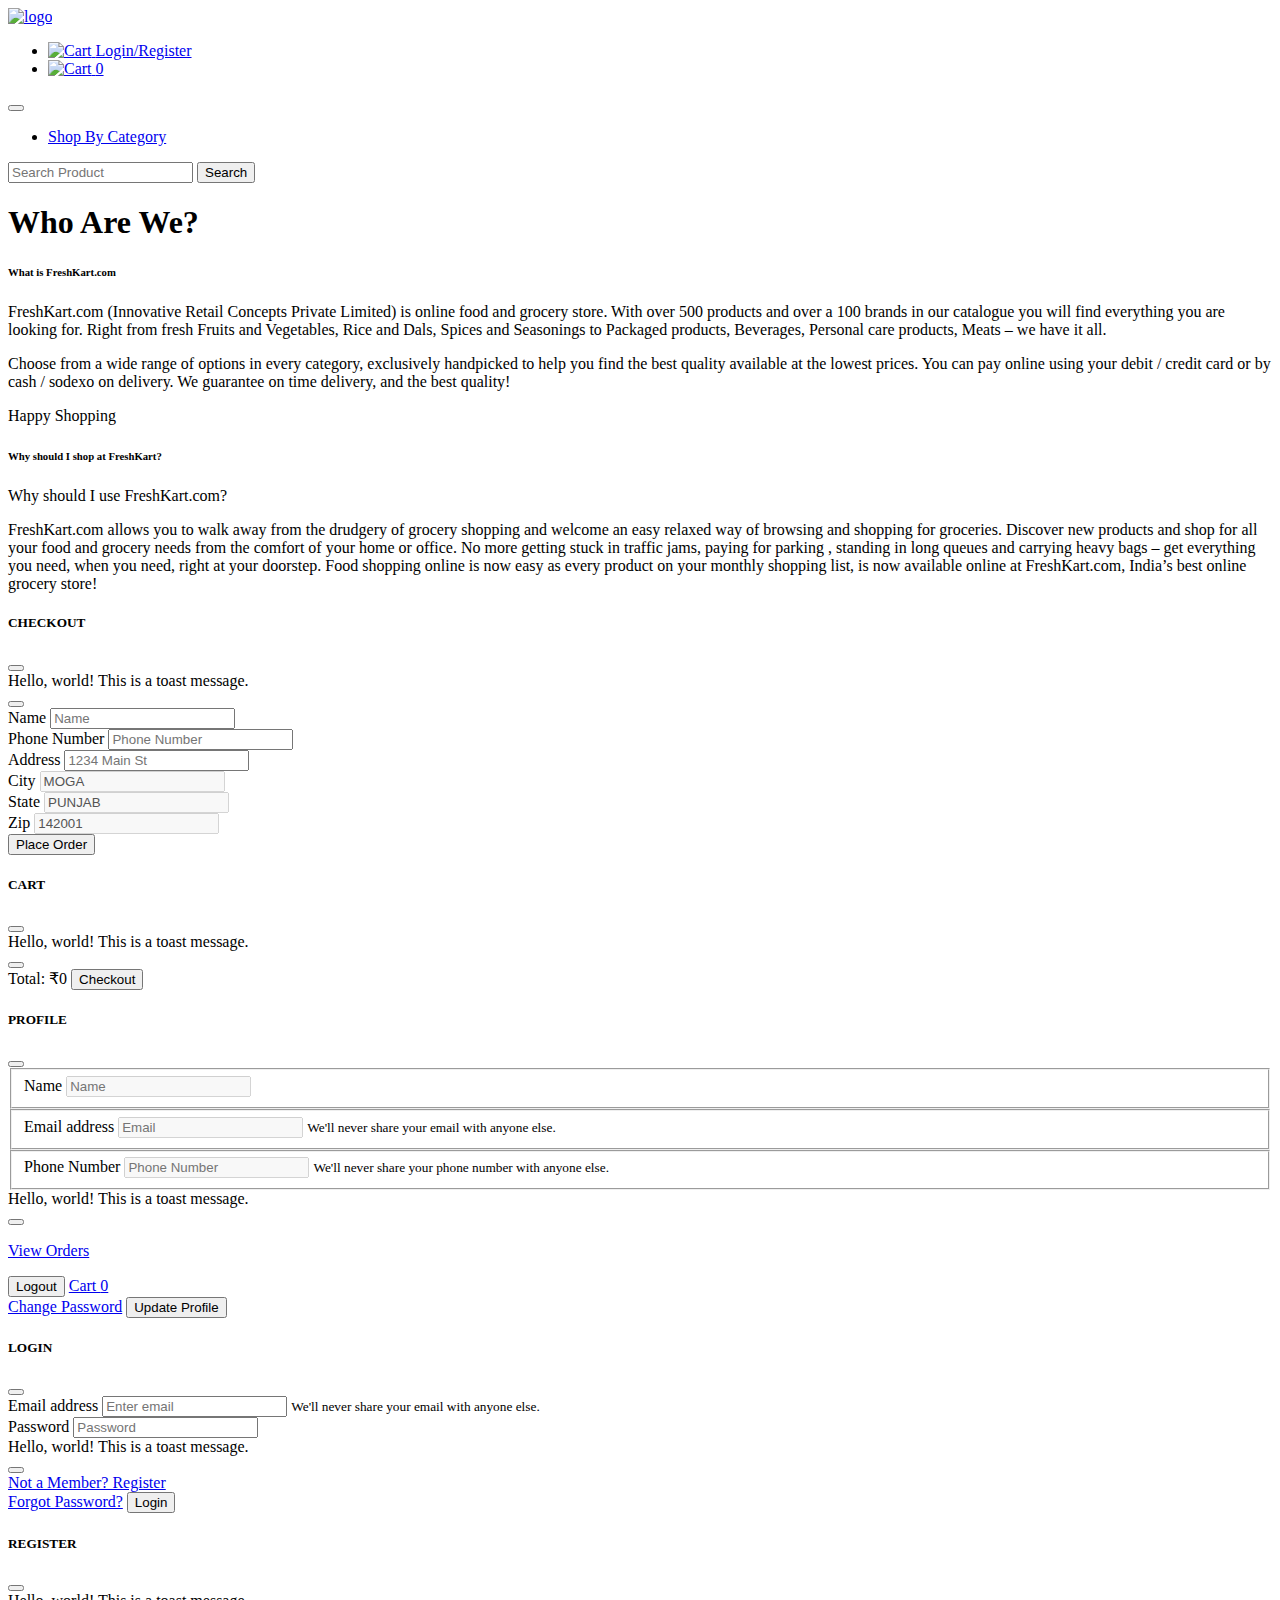
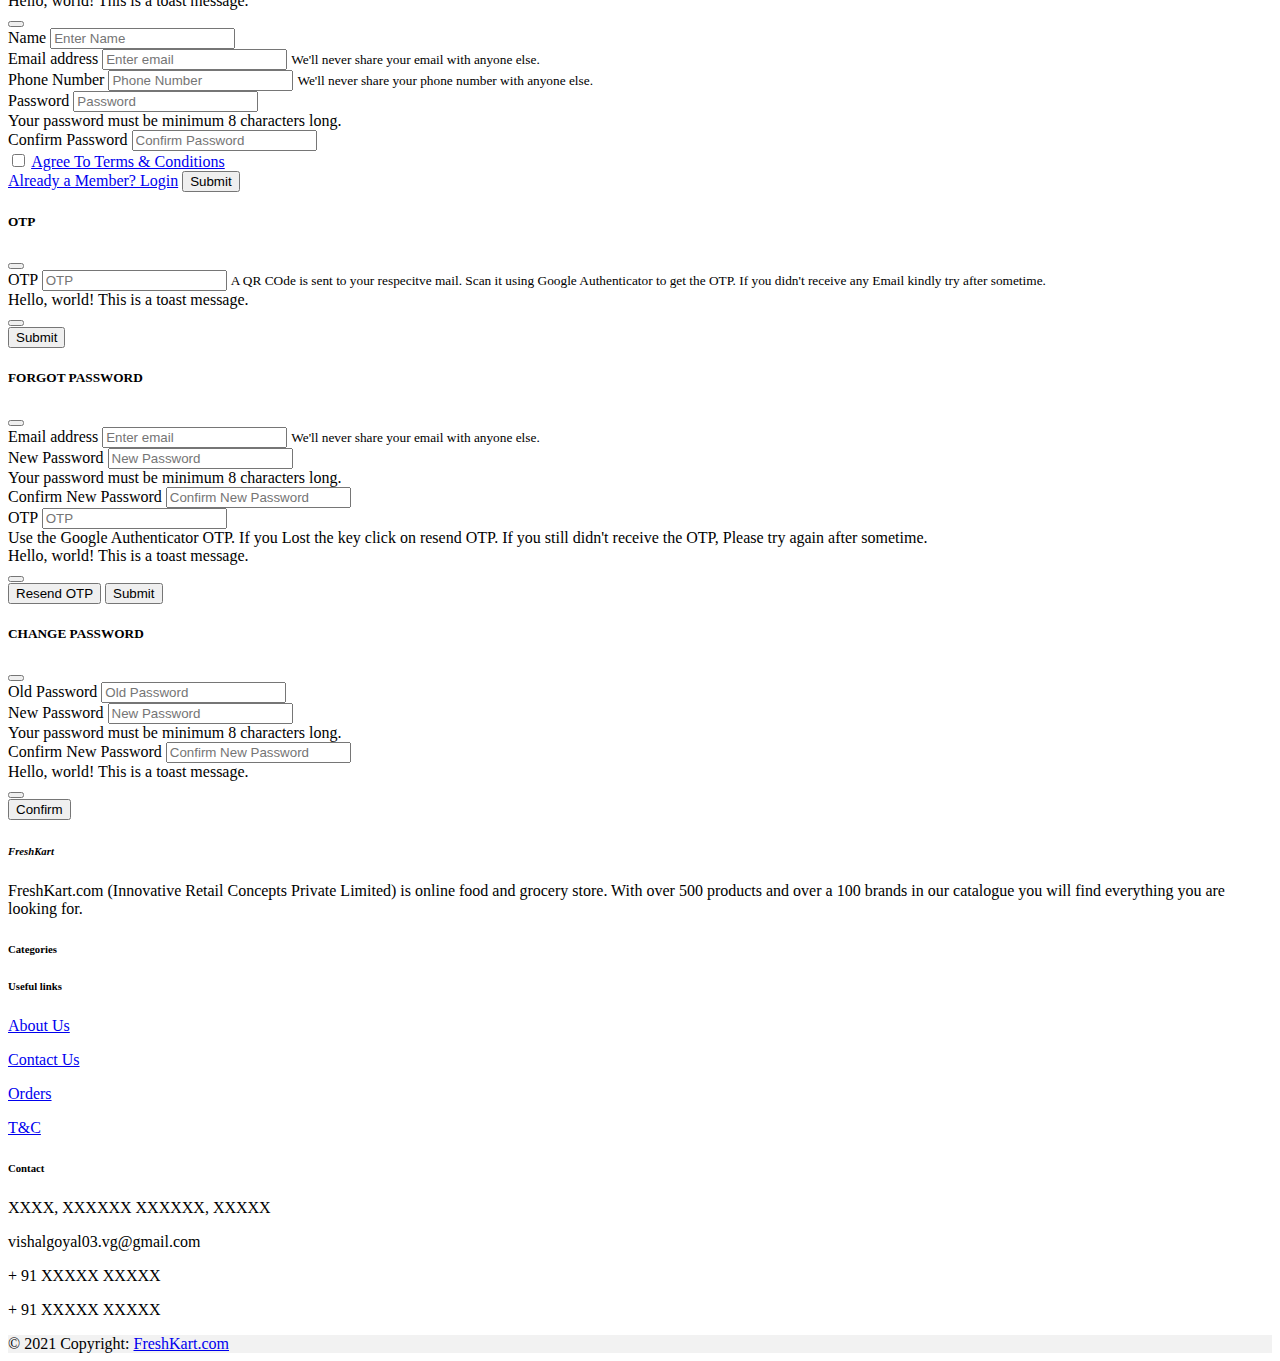
==== aboutus.html @ 78b80c36 "Updating ContactUS" ====
<!DOCTYPE html>
<html lang="en">
<head>
    <meta charset="UTF-8">
    <meta http-equiv="X-UA-Compatible" content="IE=edge">
    <meta name="viewport" content="width=device-width, initial-scale=1.0">

    <link rel="icon" href="./resources/images/logos_images/icon.ico">
    <link rel="stylesheet" href="./resources/bootstrap-5.0.2-dist/css/bootstrap.min.css">
    <link rel="stylesheet" href="./resources/css/styles.css">

    <title>About Us</title>
</head>
<body>

    <!-- -----------------------header navbar start----------------------- -->
    <nav class="navbar navbar-expand-lg sticky-top navbar-light bg-light">
        <div class="container-fluid">
          <a class="navbar-brand mb-0 h1" href="./index.html">
            <img src="./resources/images/logos_images/navbar_logo.png" alt="logo" height="30">
          </a>
          <div class="d-flex order-lg-1 ml-auto pr-2">
            <ul class="navbar-nav flex-row">
              <li class="nav-item mx-2 mx-lg-0">
                <a class="nav-link" href="#" onclick="checkProfileCLick()" id="loginNavbarModalPop">
                  <img src="./resources/bootstrap-icons-1.5.0/person-fill.svg" alt="Cart" width="25" height="25"/>  
                  <span id="loginNavBarDisplay">Login/Register</span></a>
              </li>
              <li class="nav-item mx-2 mx-lg-0">
                <a class="nav-link" href="#" data-bs-toggle="modal" data-bs-target="#cartModal" onclick="viewCartbtn()">
                  <img src="./resources/bootstrap-icons-1.5.0/cart3.svg" alt="Cart" width="25" height="25"/>
                  <span class="translate-middle badge rounded-pill my-bg-blue-dark cart-items-count">0</span></a>
              </li>
            </ul>
          </div>
          <button class="navbar-toggler" type="button" data-bs-toggle="collapse" data-bs-target="#navbarSupportedContent"
            aria-controls="navbarSupportedContent" aria-expanded="false" aria-label="Toggle navigation">
            <span class="navbar-toggler-icon"></span>
          </button>
          <div class="collapse navbar-collapse" id="navbarSupportedContent">
            <ul class="navbar-nav me-auto mb-2 mb-lg-0">
              <li class="navbar-brand dropdown">
                <a class="nav-link dropdown-toggle" href="#" id="navbarDropdown" role="button" data-bs-toggle="dropdown"
                  aria-expanded="false">
                  Shop By Category
                </a>
                <ul class="dropdown-menu hover-bg-blue" aria-labelledby="navbarDropdown" id="navbarCategoryDropdown">
                    
                </ul>
              </li>
            </ul>
            <div class="d-flex">
              <input class="form-control me-2" type="search" placeholder="Search Product" aria-label="Search" id="seachBox">
              <button class="btn btn-outline-primary  my-bg-blue-dark my-color-white" type="button" onclick="searchBtn()">Search</button>
            </div>
          </div>
        </div>
      </nav>

    <!-- -----------------------header navbar end------------------------- -->


    <div class="container">
        <h1 class="display-4 text-center p-3">Who Are We?</h1>
        <h6 class="display-6 text-left">What is FreshKart.com</h6>
        <p>
            FreshKart.com (Innovative Retail Concepts Private Limited) is online food and grocery store. 
            With over 500 products and over a 100 brands in our catalogue you will find everything you are looking for. 
            Right from fresh Fruits and Vegetables, Rice and Dals, Spices and Seasonings to Packaged products, Beverages, Personal care products, Meats – we have it all.
            </p>
            <p>

                Choose from a wide range of options in every category, exclusively handpicked to help you find the best quality available at the lowest prices. You can pay online using your debit / credit card or by cash / sodexo on delivery.
                We guarantee on time delivery, and the best quality!
            </p>
            <p>Happy Shopping</p>


            <h6 class="display-6 text-left">Why should I shop at FreshKart?</h6>
        <p>
            Why should I use FreshKart.com?
            <p>
                FreshKart.com allows you to walk away from the drudgery of grocery shopping and welcome an easy relaxed way of browsing and shopping for groceries. 
                Discover new products and shop for all your food and grocery needs from the comfort of your home or office. 
                No more getting stuck in traffic jams, paying for parking , standing in long queues and carrying heavy bags – get everything you need, when you need, right at your doorstep. 
                Food shopping online is now easy as every product on your monthly shopping list, is now available online at FreshKart.com, India’s best online grocery store!
            </p>
            
    </div>























    
<!-- -----------------------------------------------checkout Modal start------------------------------------------------------------ -->

<div class="modal fade" id="checkoutModal" data-bs-backdrop="static" data-bs-keyboard="false" tabindex="-1" aria-labelledby="checkoutModal" aria-hidden="true">
    <div class="modal-dialog modal-dialog-centered modal-dialog-scrollable modal-fullscreen-sm-down">
      <div class="modal-content">
        <div class="modal-header">
          <h5 class="modal-title" id="checkoutModal">CHECKOUT</h5>
          <button type="button" class="btn-close" data-bs-dismiss="modal" aria-label="Close"></button>
        </div>
        <div class="modal-body">
  
          <div class="toast top-50 end-0 translate-middle-y w-100 text-white bg-primary border-0 my-bg-blue-dark hide mt-2" id="checkoutToast" role="alert" aria-live="assertive" aria-atomic="true">
            <div class="d-flex">
              <div class="toast-body" id="checkoutToastMessage">
                Hello, world! This is a toast message.
              </div>
              <button type="button" class="btn-close btn-close-white me-2 m-auto" data-bs-dismiss="toast" aria-label="Close"></button>
            </div>
          </div>
  
          <div class="row g-3">
  
            <div class="col-md-6">
              <label for="checkoutName" class="form-label">Name</label>
              <input type="text" class="form-control" id="checkoutName" placeholder="Name">
            </div>
            <div class="col-md-6">
              <label for="checkoutMobile" class="form-label">Phone Number</label>
              <input type="tel" class="form-control" id="checkoutMobile" 
              placeholder="Phone Number" pattern="[6-9]{1}[0-9]{9}" required>
            </div>
            <div class="col-12">
              <label for="checkoutAddress" class="form-label">Address</label>
              <input type="text" class="form-control" id="checkoutAddress" placeholder="1234 Main St">
            </div>
            
              <div class="col-4">
                <label for="chekoutCity" class="form-label">City</label>
                <input type="text" class="form-control" id="checkoutCity" value="MOGA" disabled>
              </div>
            
            <div class="col-4">
              <label for="checkoutState" class="form-label">State</label>
              <input type="text" class="form-control" id="checkoutState" value="PUNJAB" disabled>
            </div>
            <div class="col-4">
              <label for="checkoutPin" class="form-label">Zip</label>
              <input type="text" class="form-control" id="checkoutPin" value="142001" disabled>
            </div>
  
    
          </div>
          
  
  
  
        </div>
        <div class="modal-footer">
            <button type="button" class="btn btn-primary btn-sm my-bg-blue-dark my-class-float-right" id="placeOrderBtn" onclick="placeOrder()">Place Order</button>
        </div>
      </div>
    </div>
  </div>
  
  <!-- ------------------------------------------------checkout modal end-------------------------------------------------------------- -->
  
  
  
  
  
  
  
  
  
  
  
  
  <!-- ----------------------------------------------------cart Modal start---------------------------------------------------- -->
  <div class="modal fade" id="cartModal" tabindex="-1" aria-labelledby="cartModal" aria-hidden="true">
    <div class="modal-dialog modal-lg modal-dialog-centered modal-dialog-centered modal-dialog-scrollable modal-fullscreen-sm-down">
        <div class="modal-content">
            <div class="modal-header">
                <h5 class="modal-title" id="cartModal">CART</h5>
                <button type="button" class="btn-close" data-bs-dismiss="modal" aria-label="Close"></button>
            </div>
            <div class="modal-body">
                <!-- --------------------row start--------------------- -->
                <div class="row row-cols-1 row-cols-xl-1 g-4" id="cart-row-table">
  
  
                    <!-- ------col start------ -->
                    
                    <!-- ------------col end---------- -->
                    
                </div>
                <!-- -------------------row end------------------------ -->
  
                <div class="position-fixed top-0 start-50 translate-middle-x p-3" style="z-index: 11">
                  <div class="toast align-items-center text-white my-bg-blue-dark hide" id="cartToast" role="alert" aria-live="assertive" aria-atomic="true">
                      <div class="d-flex">
                        <div class="toast-body" id="cartToastMessage">
                        Hello, world! This is a toast message.
                        </div>
                        <button type="button" class="btn-close me-2 m-auto" data-bs-dismiss="toast" aria-label="Close"></button>
                      </div>
                    </div>
                </div>
            </div>
            <div class="modal-footer">
                <div class="container">
                    <span class="my-text-dark-bold-color">Total: <span>&#8377;</span><span id="total-value-cart">0</span></span>
                    <button type="button" class="btn btn-primary my-bg-blue-dark my-class-float-right" id="checkout-btn" onclick="checkoutClick()" data-bs-dismiss="modal">Checkout</button>
                </div>
  
                <!-- <button type="submit" class="btn btn-primary my-bg-blue-dark">Checkout</button> -->
            </div>
        </div>
    </div>
  </div>
  <!-- ----------------------------------------------------cart modal end---------------------------------------------------- -->
  
  
  
  
  
  
  
  
  
  
  
  
  
  
  
  
  
  
  
  
  
  
  
  
  
  
  
  
  
  
  
  
  
  
  
  <!-- ----------------------------------------------------view Profile start---------------------------------------------------- -->
  
  <div class="modal fade" id="profileModal" data-bs-backdrop="static" data-bs-keyboard="false" tabindex="-1" aria-labelledby="profileModal" aria-hidden="true">
    <div class="modal-dialog modal-dialog-centered">
        <div class="modal-content">
            <div class="modal-header">
                <h5 class="modal-title" id="profileModal">PROFILE</h5>
                <button type="button" class="btn-close" data-bs-dismiss="modal" aria-label="Close" id="profileModalClose"></button>
            </div>
            <div class="modal-body">
                    <fieldset id="loggedInNameDisabled">
                        <div class="form-group mb-4">
                            <label for="loggedInName">Name</label>
                            <input type="text" class="form-control" id="loggedInName" placeholder="Name" disabled>
                        </div>
                    </fieldset>
                    <fieldset disabled>
                        <div class="form-group mb-4">
                            <label for="loggedInEmail">Email address</label>
                            <input type="email" class="form-control" id="loggedInEmail"
                                aria-describedby="loggedInEmailHelp" placeholder="Email">
                            <small id="loggedInEmailHelp" class="form-text text-muted">We'll never share your email with anyone
                                else.</small>
                        </div>
                    </fieldset>
                    <fieldset id="loggedInMobileDisabled">
                        <div class="form-group mb-4">
                            <label for="loggedInMobile">Phone Number</label>
                            <input type="tel" class="form-control" id="loggedInMobile" 
                              placeholder="Phone Number" pattern="[6-9]{1}[0-9]{9}" disabled required>
                            <small id="loggedInMobileHelp" class="form-text text-muted">We'll never share your phone number with anyone
                              else.</small>
                        </div>
                    </fieldset>
                    <div class="toast top-50 end-0 translate-middle-y w-100 text-white bg-primary border-0 my-bg-blue-dark hide" id="editProfileToast" role="alert" aria-live="assertive" aria-atomic="true">
                      <div class="d-flex">
                        <div class="toast-body" id="editProfileToastMessage">
                          Hello, world! This is a toast message.
                        </div>
                        <button type="button" class="btn-close btn-close-white me-2 m-auto" data-bs-dismiss="toast" aria-label="Close"></button>
                      </div>
                    </div>
                    <div class="container">
                      <p class="text-center"><a href="./viewOrders.html" class="link-info">View Orders</a></p>
                      <button type="button" class="btn btn-primary btn-sm my-bg-blue-dark" onclick="logout()">Logout</button>
                        <a href="#" class="link-dark"><span class="my-class-float-right" data-bs-toggle="modal" data-bs-target="#cartModal"
                            data-bs-dismiss="modal" onclick="viewCartbtn()">Cart <span
                            class="badge badge-pill badge-primary ml-2 my-bg-blue-dark cart-items-count">0</span></span></a>
                            
                    </div>
                
            </div>
            <div class="modal-footer">
                <div class="container">
                    <a href="#" class="link-info" data-bs-toggle="modal" data-bs-target="#changePasswordModal"
                        data-bs-dismiss="modal">Change Password</a>
                    <button type="button"
                        class="btn btn-primary btn-sm my-bg-blue-dark my-class-float-right" id="editProfileBtn" onclick="editProfile()">Update Profile</button>
                </div>
            </div>
        </div>
    </div>
  </div>
  <!-- ----------------------------------------------------view Profile end---------------------------------------------------- -->
  
  
  
  
  
  
  <!-- ----------------------------------------------------Login/register/forgot password modal start---------------------------------------------------- -->
  
    <!-- login modal -->
  
  
    <!-- Modal -->
    <div class="modal fade" id="loginModal" tabindex="-1" aria-labelledby="loginModal" aria-hidden="true">
      <div class="modal-dialog modal-dialog-centered">
        <div class="modal-content">
          <div class="modal-header">
            <h5 class="modal-title" id="loginModal">LOGIN</h5>
            <button type="button" class="btn-close" data-bs-dismiss="modal" aria-label="Close"></button>
          </div>
          <div class="modal-body">
            
              <div class="form-group mb-4">
                <label for="">Email address</label>
                <input type="email" class="form-control" id="loginEmail" aria-describedby="emailHelp"
                  placeholder="Enter email">
                <small id="loginEmailHelp" class="form-text text-muted">We'll never share your email with anyone
                  else.</small>
              </div>
              <div class="form-group mb-4">
                <label for="">Password</label>
                <input type="password" class="form-control" id="loginPassword" placeholder="Password">
              </div>
  
              
              <div class="toast top-50 end-0 translate-middle-y w-100 text-white bg-primary border-0 my-bg-blue-dark hide" id="loginToast" role="alert" aria-live="assertive" aria-atomic="true">
                <div class="d-flex">
                  <div class="toast-body" id="loginToastMessage">
                    Hello, world! This is a toast message.
                  </div>
                  <button type="button" class="btn-close btn-close-white me-2 m-auto" data-bs-dismiss="toast" aria-label="Close"></button>
                </div>
              </div>
  
              <div class="form-group text-center">
                <a href="#" class="link-info" data-bs-toggle="modal" data-bs-target="#registerModal"
                  data-bs-dismiss="modal">Not a Member? Register</a>
              </div>
  
            
          </div>
          <div class="modal-footer">
            <div class="container">
              <a href="#" class="link-info" data-bs-toggle="modal" data-bs-target="#forgotPasswordModal"
                data-bs-dismiss="modal">Forgot Password?</a>
              <button type="button" class="btn btn-primary btn-sm my-bg-blue-dark my-class-float-right" onclick="loginUser()">Login</button>
            </div>
          </div>
        </div>
      </div>
    </div>
  
  
  
    <!-- signup modal -->
  
  
    <div class="modal fade" id="registerModal" data-bs-backdrop="static" data-bs-keyboard="false" tabindex="-1" aria-labelledby="registerModal" aria-hidden="true">
      <div class="modal-dialog modal-dialog-centered modal-dialog-scrollable modal-fullscreen-sm-down">
        <div class="modal-content">
          <div class="modal-header">
            <h5 class="modal-title" id="registerModal">REGISTER</h5>
            <button type="button" class="btn-close" data-bs-dismiss="modal" aria-label="Close"></button>
          </div>
          <div class="modal-body">
            <div class="toast mt-5 top-50 end-0 translate-middle-y w-100 text-white bg-primary border-0 my-bg-blue-dark hide" id="signUpToast" role="alert" aria-live="assertive" aria-atomic="true">
              <div class="d-flex">
                <div class="toast-body" id="signUpToastMessage">
                  Hello, world! This is a toast message.
                </div>
                <button type="button" class="btn-close btn-close-white me-2 m-auto" data-bs-dismiss="toast" aria-label="Close"></button>
              </div>
            </div>
              <div class="form-group mb-4">
                <label for="signupName">Name</label>
                <input type="text" class="form-control" id="signupName" placeholder="Enter Name">
              </div>
              <div class="form-group mb-4">
                <label for="signUpEmail">Email address</label>
                <input type="email" class="form-control" id="signUpEmail" aria-describedby="emailHelp"
                  placeholder="Enter email">
                <small id="signUpEmailHelp" class="form-text text-muted">We'll never share your email with anyone
                  else.</small>
              </div>
              <div class="form-group mb-4">
                <label for="signUpPhoneNumber">Phone Number</label>
                <input type="tel" class="form-control" id="signUpPhoneNumber" 
                  placeholder="Phone Number" pattern="[6-9]{1}[0-9]{9}" required>
                <small id="signUpPhoneNumberHelp" class="form-text text-muted">We'll never share your phone number with anyone
                  else.</small>
              </div>
              <div class="form-group mb-4">
                <label for="signUpPassword">Password</label>
                <input type="password" class="form-control" id="signUpPassword" placeholder="Password">
                <div id="signUpPasswordHelp" class="form-text">
                  Your password must be minimum 8 characters long.
                </div>
              </div>
              <div class="form-group mb-4">
                <label for="signUpPasswordConfirm">Confirm Password</label>
                <input type="password" class="form-control" id="signUpPasswordConfirm" placeholder="Confirm Password">
              </div>
              <div class="form-check">
                <input type="checkbox" class="form-check-input" id="signUpAgree">
                <label class="form-check-label" for="signUpAgree"><a href="./terms&conditions.html" class="link-info">Agree To Terms & Conditions</a></label>
              </div>
              
            
          </div>
          <div class="modal-footer">
            <div class="container">
              <a href="#" class="link-info" data-bs-toggle="modal" data-bs-target="#loginModal"
                  data-bs-dismiss="modal">Already a Member? Login</a>
              <button type="button" class="btn btn-primary btn-sm my-bg-blue-dark my-class-float-right" id="signUpSubmit" onclick="signUpUser()">Submit</button>
            </div>
          </div>
        </div>
      </div>
    </div>
  
    <div class="modal fade" id="otpModal" data-bs-backdrop="static" data-bs-keyboard="false" tabindex="-1" aria-labelledby="otpModal" aria-hidden="true">
      <div class="modal-dialog modal-dialog-centered modal-dialog-scrollable modal-fullscreen-sm-down">
        <div class="modal-content">
          <div class="modal-header">
            <h5 class="modal-title" id="otpModal">OTP</h5>
            <button type="button" class="btn-close" data-bs-dismiss="modal" aria-label="Close"></button>
          </div>
          <div class="modal-body">
            <!-- <form> -->
              
  
              <div class="form-group mb-4">
                <label for="signUpOtp">OTP</label>
                <input type="Number" class="form-control" id="signUpOtp" 
                  placeholder="OTP" pattern="[6-9]{1}[0-9]{9}" required>
                <small id="signUpOtpHelp" class="form-text text-muted">A QR COde is sent to your respecitve mail. Scan it using Google Authenticator to get the OTP. If you didn't receive any Email kindly try after sometime.</small>
              </div>
  
              <div class="toast top-50 end-0 translate-middle-y w-100 text-white bg-primary border-0 my-bg-blue-dark hide" id="otpSignUpToast" role="alert" aria-live="assertive" aria-atomic="true">
                <div class="d-flex">
                  <div class="toast-body" id="otpSignUpToastMessage">
                    Hello, world! This is a toast message.
                  </div>
                  <button type="button" class="btn-close btn-close-white me-2 m-auto" data-bs-dismiss="toast" aria-label="Close"></button>
                </div>
              </div>
              
  
            <!-- </form> -->
          </div>
          <div class="modal-footer">
            <button type="button" class="btn btn-primary my-bg-blue-dark my-class-float-right" id="submitOtpSignUp">Submit</button>
          </div>
        </div>
      </div>
    </div>
  
    <!-- forgotPassword modal -->
  
  
    <div class="modal fade" id="forgotPasswordModal" data-bs-backdrop="static" data-bs-keyboard="false" tabindex="-1" aria-labelledby="forgotPasswordModal"
      aria-hidden="true">
      <div class="modal-dialog modal-dialog-centered">
        <div class="modal-content">
          <div class="modal-header">
            <h5 class="modal-title" id="forgotPasswordModal">FORGOT PASSWORD</h5>
            <button type="button" class="btn-close" data-bs-dismiss="modal" aria-label="Close"></button>
          </div>
          <div class="modal-body">
            <!-- <form> -->
              <div class="form-group mb-4">
                <label for="">Email address</label>
                <input type="email" class="form-control" id="forgotPasswordEmail" aria-describedby="forgotPasswordEmailHelp"
                  placeholder="Enter email">
                <small id="forgotPasswordEmailHelp" class="form-text text-muted">We'll never share your email with anyone
                  else.</small>
              </div>
              <div class="form-group mb-4">
                <label for="forgotNewPassword">New Password</label>
                <input type="password" class="form-control" id="forgotNewPassword" placeholder="New Password">
                <div id="forgotNewPasswordHelp" class="form-text">
                  Your password must be minimum 8 characters long.
                </div>
              </div>
              <div class="form-group mb-4">
                <label for="forgotNewPasswordConfirm">Confirm New Password</label>
                <input type="password" class="form-control" id="forgotNewPasswordConfirm" placeholder="Confirm New Password">
              </div>
                <div class="form-group mb-4">
                  <label for="forgotPasswordOtp">OTP</label>
                  <input type="text" id="forgotPasswordOtp" class="form-control" placeholder="OTP">
                  <div id="forgotPasswordOtpHelp" class="form-text">
                    Use the Google Authenticator OTP. If you Lost the key click on resend OTP. If you still didn't receive the OTP, Please try again after sometime.
                  </div>
                </div>
                <div class="toast top-50 end-0 translate-middle-y w-100 text-white bg-primary border-0 my-bg-blue-dark hide" id="forgotPasswordToast" role="alert" aria-live="assertive" aria-atomic="true">
                  <div class="d-flex">
                    <div class="toast-body" id="forgotPasswordToastMessage">
                      Hello, world! This is a toast message.
                    </div>
                    <button type="button" class="btn-close btn-close-white me-2 m-auto" data-bs-dismiss="toast" aria-label="Close"></button>
                  </div>
                </div>
          </div>
          <div class="modal-footer">
            <div class="container">
              <button type="button" class="btn btn-primary  btn-sm my-bg-blue-dark" id="resendForgotPasswordOtpBtn" onclick="resendforgotPasswordOtp()">Resend OTP</button>
              <button type="button" class="btn btn-primary  btn-sm my-bg-blue-dark my-class-float-right" onclick="forgotPassword()">Submit</button>
            </div>
          </div>
        </div>
      </div>
    </div>
  
    <!-- change Password Modal -->
    <div class="modal fade" id="changePasswordModal" data-bs-backdrop="static" data-bs-keyboard="false" tabindex="-1" aria-labelledby="changePasswordModal"
    aria-hidden="true">
    <div class="modal-dialog modal-dialog-centered">
        <div class="modal-content">
            <div class="modal-header">
                <h5 class="modal-title" id="changePasswordModal">CHANGE PASSWORD</h5>
                <button type="button" class="btn-close" data-bs-dismiss="modal" aria-label="Close"></button>
            </div>
            <div class="modal-body">
                    <div class="form-group mb-4">
                        <label for="changePasswordOld">Old Password</label>
                        <input type="password" class="form-control" id="changePasswordOld"
                            placeholder="Old Password">
                    </div>
                    <div class="form-group mb-4">
                        <label for="changePasswordNew">New Password</label>
                        <input type="password" class="form-control" id="changePasswordNew"
                            placeholder="New Password">
                        <div id="changePasswordNewHelp" class="form-text">
                          Your password must be minimum 8 characters long.
                        </div>
                    </div>
                    <div class="form-group mb-4">
                        <label for="changePasswordNewConfirm">Confirm New Password</label>
                        <input type="password" class="form-control" id="changePasswordNewConfirm"
                            placeholder="Confirm New Password">
                    </div>
  
                    <div class="toast top-50 end-0 translate-middle-y w-100 text-white bg-primary border-0 my-bg-blue-dark hide" id="chnagePasswordToast" role="alert" aria-live="assertive" aria-atomic="true">
                      <div class="d-flex">
                        <div class="toast-body" id="changePasswordToastMessage">
                          Hello, world! This is a toast message.
                        </div>
                        <button type="button" class="btn-close btn-close-white me-2 m-auto" data-bs-dismiss="toast" aria-label="Close"></button>
                      </div>
                    </div>
            </div>
            <div class="modal-footer">
                    <button type="submit" class="btn btn-primary btn-sm my-bg-blue-dark my-class-float-right" onclick="changePassword()">Confirm</button>
            </div>
        </div>
    </div>
  </div>
  
  
  
  
  
  
  
  <!-- ----------------------------------------------------Login/register/forgot password modal end---------------------------------------------------- -->
  
  
  
  
  
  
  
  
  
  
  
  
  
  
  
  
  
  
  
  
  
  
  
  
  
  
  
  
  
  
  
  
  
  
  
  
  
  
  
  
  <!-- ----------------------------------------------------footer start---------------------------------------------------- -->
  
      <!-- Footer -->
      <footer class="text-center text-lg-start text-muted bg-light sticky-bottom">
        <div>
            <a href="" class="me-4 text-reset">
                <i class="fab fa-facebook-f"></i>
            </a>
            <a href="" class="me-4 text-reset">
                <i class="fab fa-twitter"></i>
            </a>
            <a href="" class="me-4 text-reset">
                <i class="fab fa-google"></i>
            </a>
            <a href="" class="me-4 text-reset">
                <i class="fab fa-instagram"></i>
            </a>
            <a href="" class="me-4 text-reset">
                <i class="fab fa-linkedin"></i>
            </a>
            <a href="" class="me-4 text-reset">
                <i class="fab fa-github"></i>
            </a>
        </div>
        <!-- Right -->
        </section>
        <!-- Section: Social media -->
  
        <!-- Section: Links  -->
        <section class="">
            <div class="container text-center text-md-start mt-5">
                <!-- Grid row -->
                <div class="row mt-3">
                    <!-- Grid column -->
                    <div class="col-md-3 col-lg-4 col-xl-3 mx-auto mb-4">
                        <!-- Content -->
                        <h6 class="text-uppercase fw-bold mb-4">
                            <i class="fas fa-gem me-3">FreshKart</i>
                        </h6>
                        <p>
                          FreshKart.com (Innovative Retail Concepts Private Limited) is online food and grocery store. 
                          With over 500 products and over a 100 brands in our catalogue you will find everything you are looking for.
                        </p>
                    </div>
                    <!-- Grid column -->
  
                    <!-- Grid column -->
                    <div class="col-md-2 col-lg-2 col-xl-2 mx-auto mb-4" id="footerCategories">
                        <!-- Links -->
                        <h6 class="text-uppercase fw-bold mb-4">
                            Categories
                        </h6>
                    </div>
                    <!-- Grid column -->
  
                    <!-- Grid column -->
                    <div class="col-md-3 col-lg-2 col-xl-2 mx-auto mb-4">
                        <!-- Links -->
                        <h6 class="text-uppercase fw-bold mb-4">
                            Useful links
                        </h6>
                        <p>
                            <a href="./aboutus.html" class="link-dark">About Us</a>
                        </p>
                        <p>
                            <a href="./contactus.html" class="link-dark">Contact Us</a>
                        </p>
                        <p>
                            <a href="./viewOrders.html" class="link-dark">Orders</a>
                        </p>
                        <p>
                            <a href="./terms&conditions.html" class="link-dark">T&C</a>
                        </p>
                    </div>
                    <!-- Grid column -->
  
                    <!-- Grid column -->
                    <div class="col-md-4 col-lg-3 col-xl-3 mx-auto mb-md-0 mb-4">
                        <!-- Links -->
                        <h6 class="text-uppercase fw-bold mb-4">
                            Contact
                        </h6>
                        <p><i class="fas fa-home me-3"></i> XXXX, XXXXXX XXXXXX, XXXXX</p>
                        <p>
                            <i class="fas fa-envelope me-3"></i>
                            vishalgoyal03.vg@gmail.com
                        </p>
                        <p><i class="fas fa-phone me-3"></i> + 91 XXXXX XXXXX</p>
                        <p><i class="fas fa-print me-3"></i> + 91 XXXXX XXXXX</p>
                    </div>
                    <!-- Grid column -->
                </div>
                <!-- Grid row -->
            </div>
        </section>
        <!-- Section: Links  -->
  
        <!-- Copyright -->
        <div class="text-center p-4" style="background-color: rgba(0, 0, 0, 0.05);">
            © 2021 Copyright:
            <a class="text-reset fw-bold" href="./index.html">FreshKart.com</a>
        </div>
        <!-- Copyright -->
    </footer>
      <!-- Footer -->
    <!-- ----------------------------------------------------footer end---------------------------------------------------- -->
    
    
    
    
    
    
    
    
    
    
      
    
    <script src="./resources/jquery/jquery.min.js"></script>
      <script src="./resources/bootstrap-5.0.2-dist/js/bootstrap.min.js"></script>
      <script src="./resources/js/src.js"></script>
  
  
  
  
  </body>
  </html>
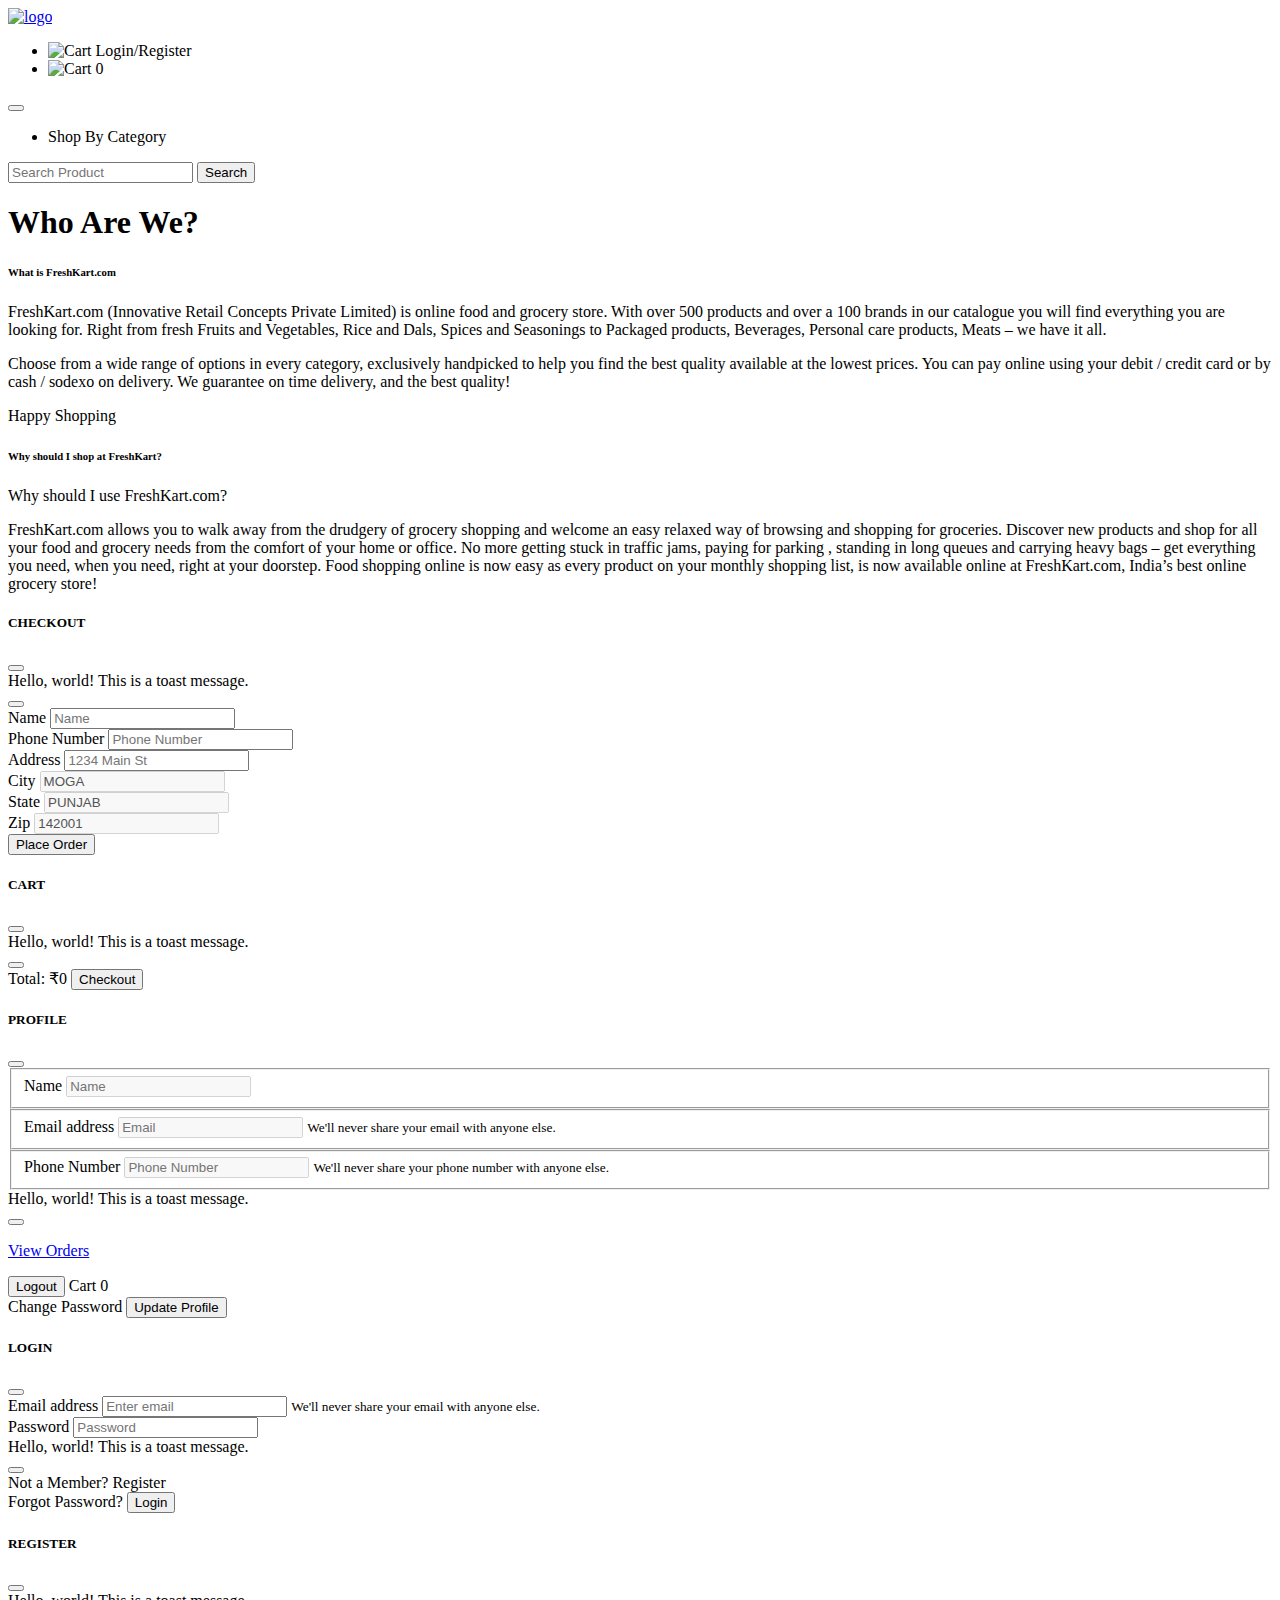
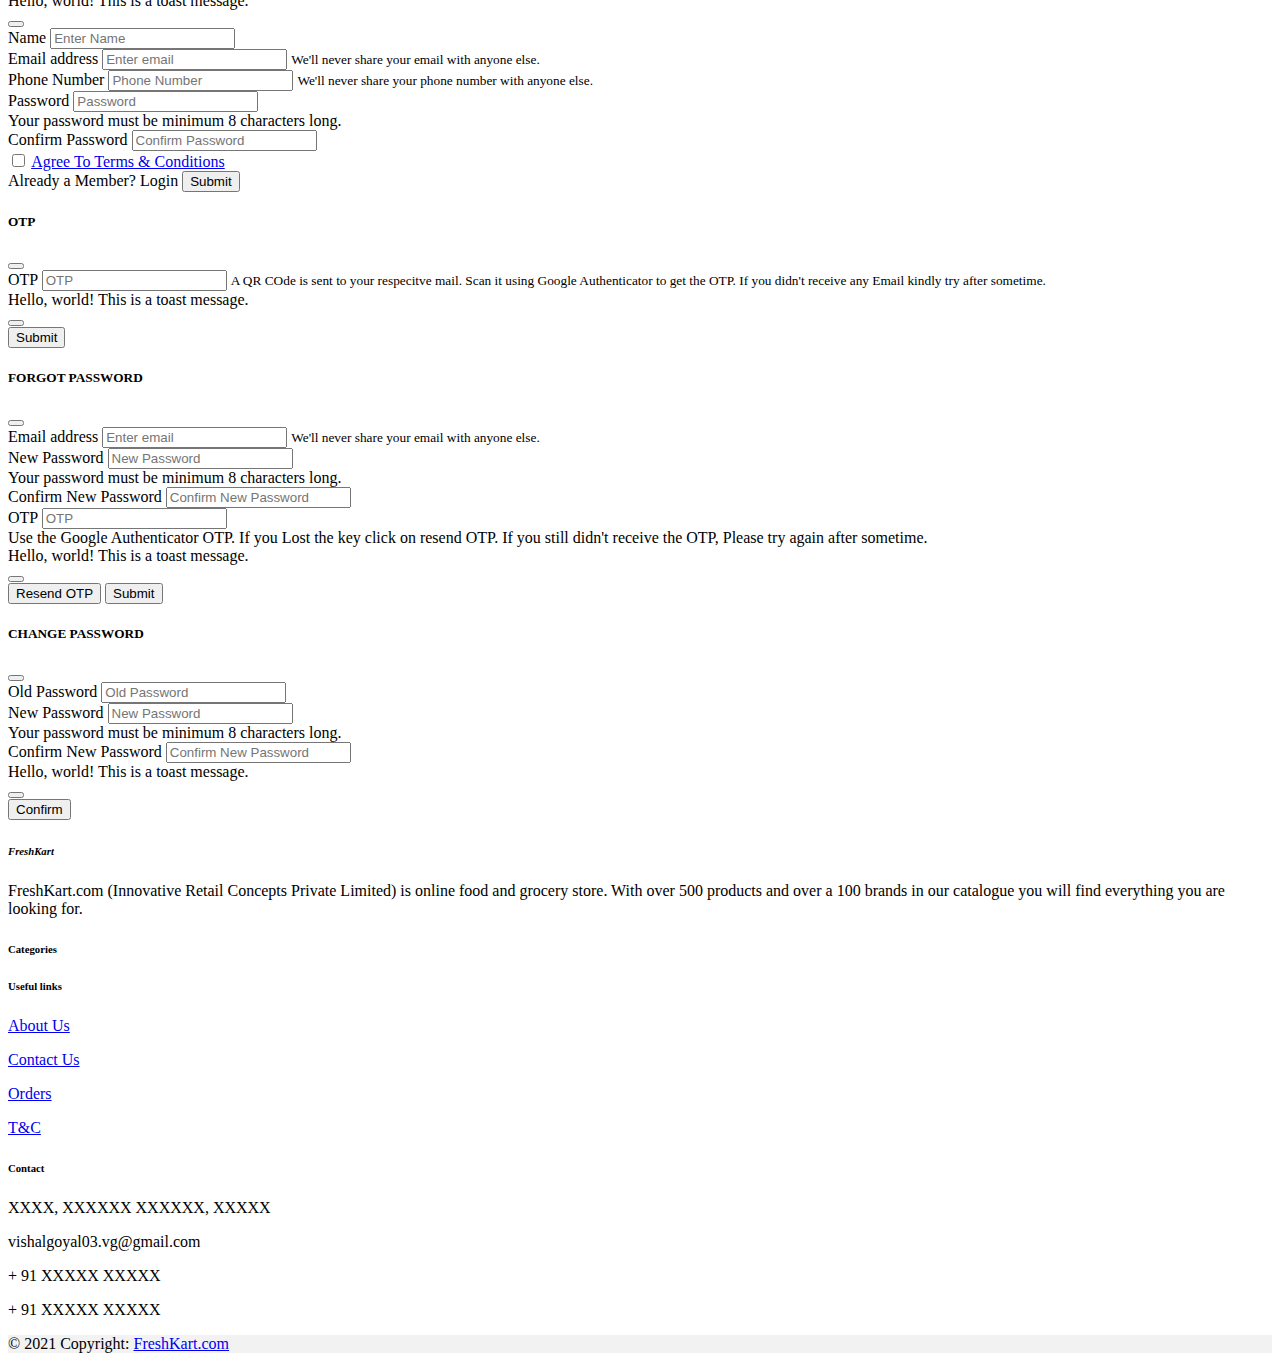
==== commit 6068efe6: "scroll bug fix on modal open" ====
--- a/aboutus.html
+++ b/aboutus.html
@@ -22,12 +22,12 @@
           <div class="d-flex order-lg-1 ml-auto pr-2">
             <ul class="navbar-nav flex-row">
               <li class="nav-item mx-2 mx-lg-0">
-                <a class="nav-link" href="#" onclick="checkProfileCLick()" id="loginNavbarModalPop">
+                <a class="nav-link" onclick="checkProfileCLick()" id="loginNavbarModalPop">
                   <img src="./resources/bootstrap-icons-1.5.0/person-fill.svg" alt="Cart" width="25" height="25"/>  
                   <span id="loginNavBarDisplay">Login/Register</span></a>
               </li>
               <li class="nav-item mx-2 mx-lg-0">
-                <a class="nav-link" href="#" data-bs-toggle="modal" data-bs-target="#cartModal" onclick="viewCartbtn()">
+                <a class="nav-link" data-bs-toggle="modal" data-bs-target="#cartModal" onclick="viewCartbtn()">
                   <img src="./resources/bootstrap-icons-1.5.0/cart3.svg" alt="Cart" width="25" height="25"/>
                   <span class="translate-middle badge rounded-pill my-bg-blue-dark cart-items-count">0</span></a>
               </li>
@@ -40,7 +40,7 @@
           <div class="collapse navbar-collapse" id="navbarSupportedContent">
             <ul class="navbar-nav me-auto mb-2 mb-lg-0">
               <li class="navbar-brand dropdown">
-                <a class="nav-link dropdown-toggle" href="#" id="navbarDropdown" role="button" data-bs-toggle="dropdown"
+                <a class="nav-link dropdown-toggle"  id="navbarDropdown" role="button" data-bs-toggle="dropdown"
                   aria-expanded="false">
                   Shop By Category
                 </a>
@@ -311,7 +311,7 @@
                     <div class="container">
                       <p class="text-center"><a href="./viewOrders.html" class="link-info">View Orders</a></p>
                       <button type="button" class="btn btn-primary btn-sm my-bg-blue-dark" onclick="logout()">Logout</button>
-                        <a href="#" class="link-dark"><span class="my-class-float-right" data-bs-toggle="modal" data-bs-target="#cartModal"
+                        <a class="link-dark"><span class="my-class-float-right" data-bs-toggle="modal" data-bs-target="#cartModal"
                             data-bs-dismiss="modal" onclick="viewCartbtn()">Cart <span
                             class="badge badge-pill badge-primary ml-2 my-bg-blue-dark cart-items-count">0</span></span></a>
                             
@@ -320,7 +320,7 @@
             </div>
             <div class="modal-footer">
                 <div class="container">
-                    <a href="#" class="link-info" data-bs-toggle="modal" data-bs-target="#changePasswordModal"
+                    <a class="link-info" data-bs-toggle="modal" data-bs-target="#changePasswordModal"
                         data-bs-dismiss="modal">Change Password</a>
                     <button type="button"
                         class="btn btn-primary btn-sm my-bg-blue-dark my-class-float-right" id="editProfileBtn" onclick="editProfile()">Update Profile</button>
@@ -374,7 +374,7 @@
               </div>
   
               <div class="form-group text-center">
-                <a href="#" class="link-info" data-bs-toggle="modal" data-bs-target="#registerModal"
+                <a class="link-info" data-bs-toggle="modal" data-bs-target="#registerModal"
                   data-bs-dismiss="modal">Not a Member? Register</a>
               </div>
   
@@ -382,7 +382,7 @@
           </div>
           <div class="modal-footer">
             <div class="container">
-              <a href="#" class="link-info" data-bs-toggle="modal" data-bs-target="#forgotPasswordModal"
+              <a class="link-info" data-bs-toggle="modal" data-bs-target="#forgotPasswordModal"
                 data-bs-dismiss="modal">Forgot Password?</a>
               <button type="button" class="btn btn-primary btn-sm my-bg-blue-dark my-class-float-right" onclick="loginUser()">Login</button>
             </div>
@@ -450,7 +450,7 @@
           </div>
           <div class="modal-footer">
             <div class="container">
-              <a href="#" class="link-info" data-bs-toggle="modal" data-bs-target="#loginModal"
+              <a class="link-info" data-bs-toggle="modal" data-bs-target="#loginModal"
                   data-bs-dismiss="modal">Already a Member? Login</a>
               <button type="button" class="btn btn-primary btn-sm my-bg-blue-dark my-class-float-right" id="signUpSubmit" onclick="signUpUser()">Submit</button>
             </div>
